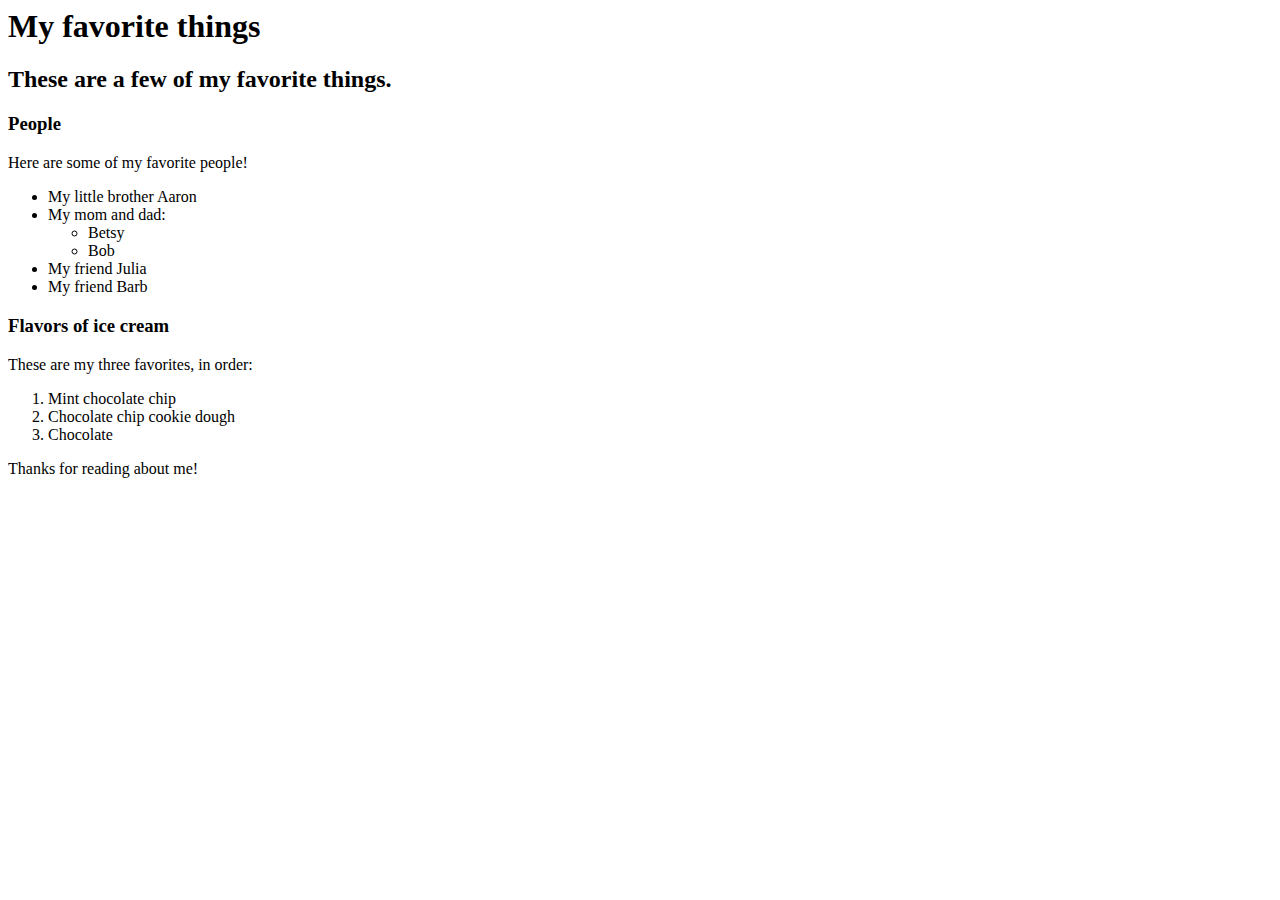
==== favorite-things.html @ 61a01b9a "add html text to file." ====
<!DOCTYPE hmtl>
<html>
  <head>
    <Title>Susannah's favorite things</title>
  </head>
  <body>
    <h1>My favorite things</h1>
    <h2>These are a few of my favorite things.</h2>

    <h3>People</h3>
    <p>Here are some of my favorite people!</p>
    <ul>
      <li>My little brother Aaron</li>
      <li>My mom and dad:
        <ul>
         <li>Betsy</li>
         <li>Bob</li>
      </li>
        </ul>
      <li>My friend Julia</li>
      <li>My friend Barb</li>
    </ul>

    <h3>Flavors of ice cream</h3>
    <p>These are my three favorites, in order:</p>
    <ol>
      <li>Mint chocolate chip</li>
      <li>Chocolate chip cookie dough</li>
      <li>Chocolate</li>
    </ol>

    <p>Thanks for reading about me!</p>
  </body>
</html>
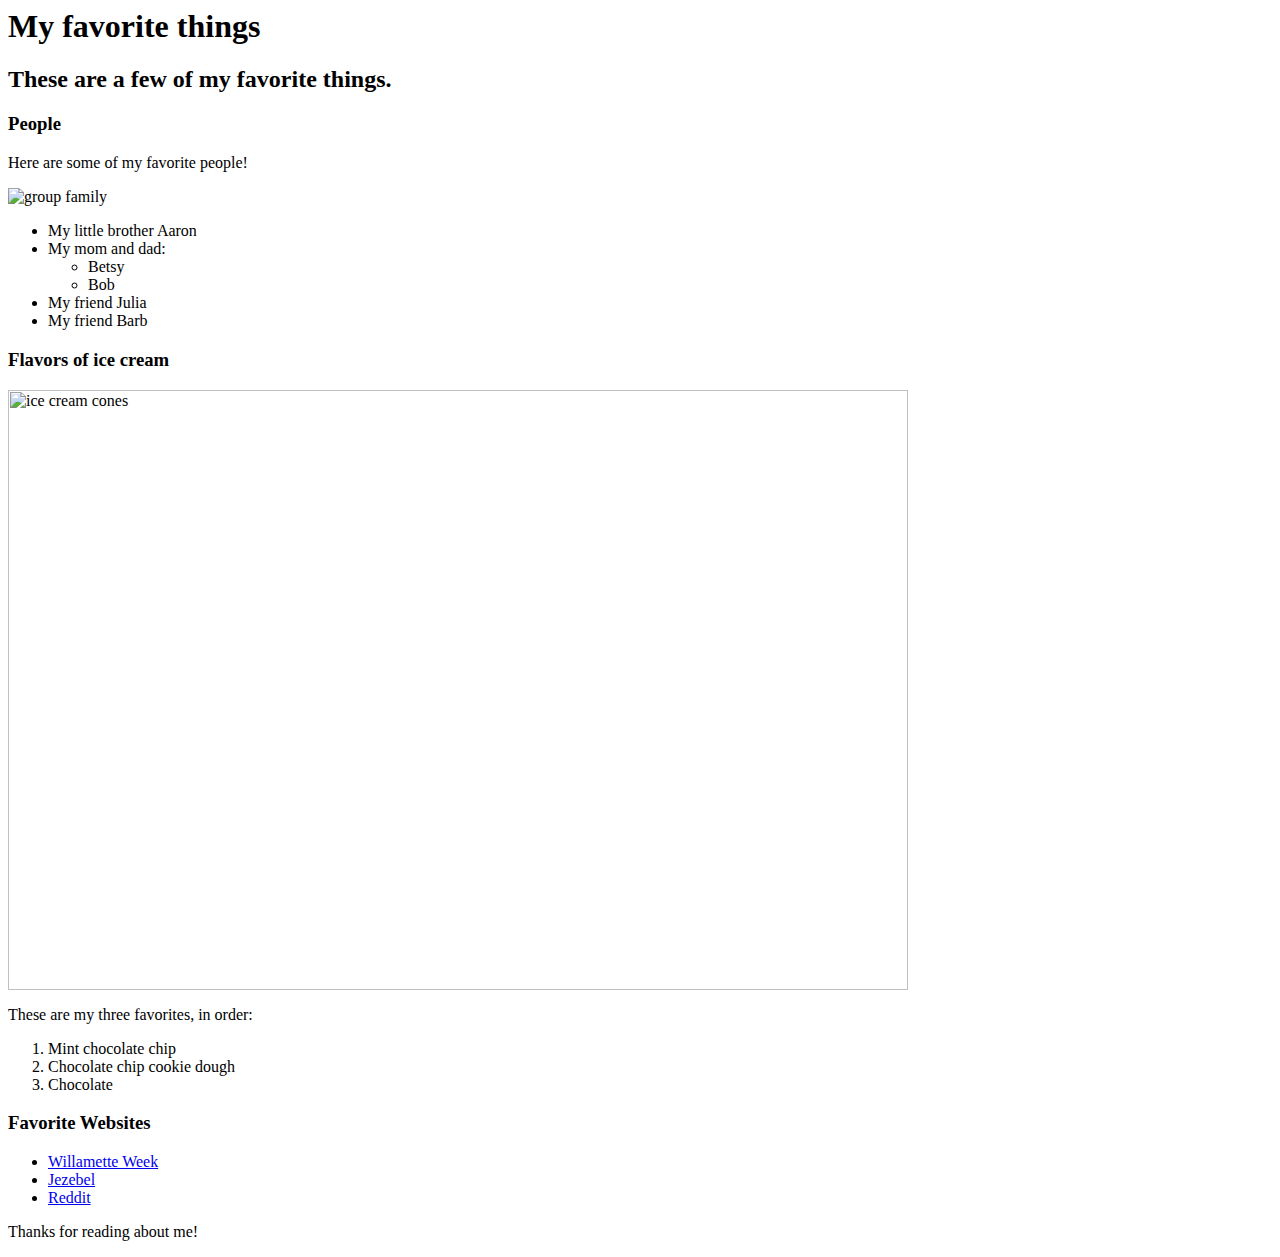
==== commit 03aa9e34: "Add README" ====
--- a/favorite-things.html
+++ b/favorite-things.html
@@ -1,34 +1,40 @@
 <!DOCTYPE hmtl>
 <html>
   <head>
-    <Title>Susannah's favorite things</title>
+    <title>Susannah's favorite things</title>
   </head>
   <body>
     <h1>My favorite things</h1>
     <h2>These are a few of my favorite things.</h2>
-
     <h3>People</h3>
     <p>Here are some of my favorite people!</p>
+    <img src="img/family.jpg" alt="group family"/>
     <ul>
       <li>My little brother Aaron</li>
       <li>My mom and dad:
         <ul>
          <li>Betsy</li>
          <li>Bob</li>
+        </ul>
       </li>
-        </ul>
       <li>My friend Julia</li>
       <li>My friend Barb</li>
     </ul>
 
     <h3>Flavors of ice cream</h3>
+    <img src="img/cream.jpg" alt="ice cream cones" height="600" width="900"/>
     <p>These are my three favorites, in order:</p>
     <ol>
       <li>Mint chocolate chip</li>
       <li>Chocolate chip cookie dough</li>
       <li>Chocolate</li>
     </ol>
-
+    <h3>Favorite Websites</h3>
+    <ul>
+      <li><a href="http://www.wweek.com">Willamette Week</a></li>
+      <li><a href="http://www.jezebel.com">Jezebel</a></li>
+      <li><a href="http://www.reddit.com">Reddit</a></li>
+    </ul>
     <p>Thanks for reading about me!</p>
   </body>
 </html>
